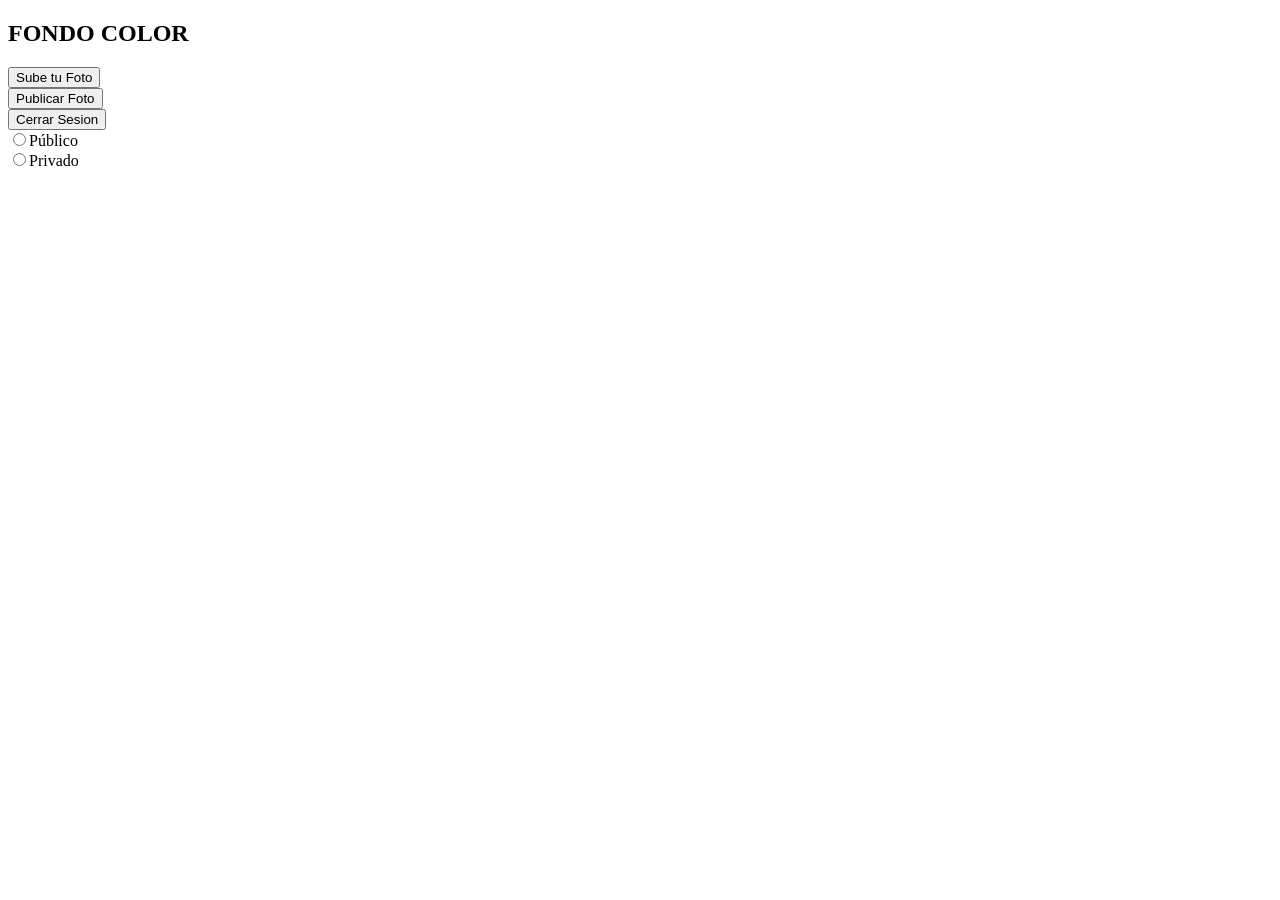
==== src/photo.html @ b3f9422c "subiendo archivos projecto" ====
<!DOCTYPE html>
<html>
<head>
	<title>photos</title>
</head>
<body>
<section class="h1">
<h1>FONDO COLOR</h1>
</section>
<div>
<button>Sube tu Foto</button>
</div>
<div>
<button>Publicar Foto</button>
</div>
<div>
<button>Cerrar Sesion</button>
</div>
<div>
<input type="radio" name="Publico" value="yellow">Público
</div>
<div>
<input type="radio" name="Privado" value="yellow">Privado
</div>

</body>
</html>
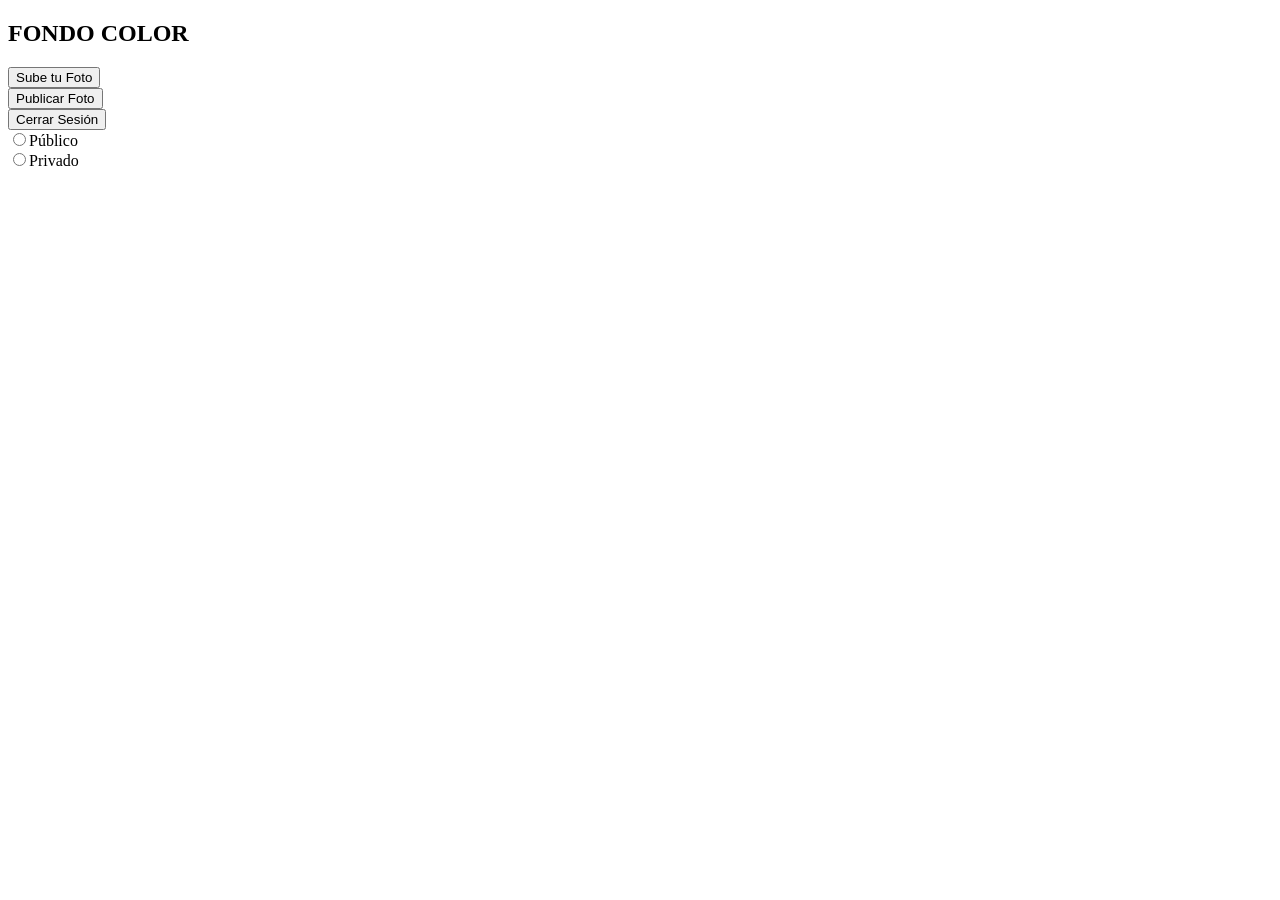
==== commit ae360f3b: "subiendo cambios de Alejandra" ====
--- a/src/photo.html
+++ b/src/photo.html
@@ -14,7 +14,7 @@
 <button>Publicar Foto</button>
 </div>
 <div>
-<button>Cerrar Sesion</button>
+<button>Cerrar Sesión</button>
 </div>
 <div>
 <input type="radio" name="Publico" value="yellow">Público
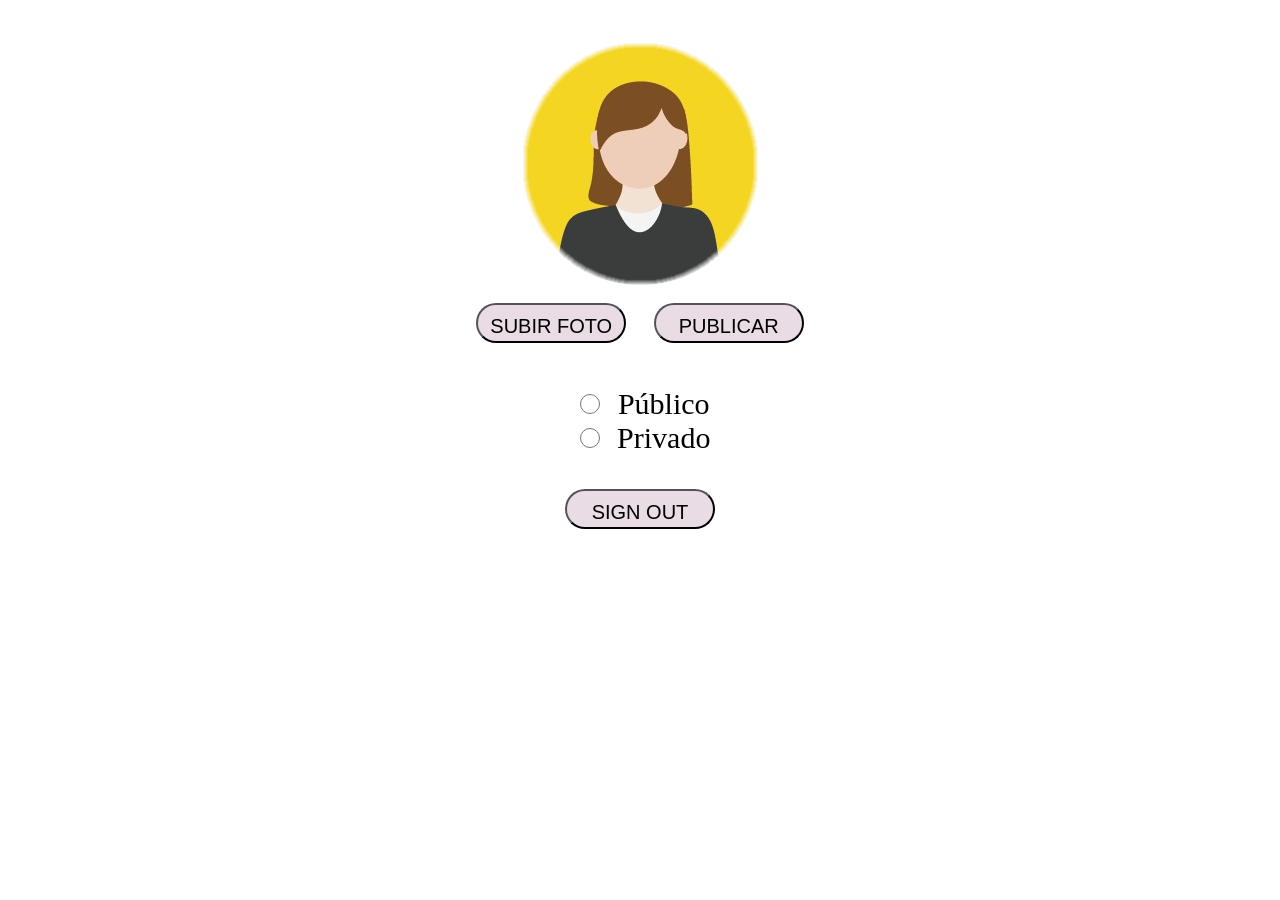
==== commit 1546c152: "photo" ====
--- a/src/photo.html
+++ b/src/photo.html
@@ -1,27 +1,27 @@
 <!DOCTYPE html>
-<html>
+<!DOCTYPE html>
+<html lang="en">
 <head>
-	<title>photos</title>
+	<meta charset="UTF-8">
+	<meta name="viewport" content="width=device-width, initial-scale=1.0">
+	<meta http-equiv="X-UA-Compatible" content="ie=edge">
+	<link rel="stylesheet" href="assets/css/stylephoto.css">
+	<br>
+	<img class name=" PHOTO " id="PHOTO" src="assets/img/CutPaste_2019-08-17_23-38-15-582.png"></img>
+	<title>Sube tus Fotos </title>
 </head>
 <body>
-<section class="h1">
-<h1>FONDO COLOR</h1>
-</section>
-<div>
-<button>Sube tu Foto</button>
-</div>
-<div>
-<button>Publicar Foto</button>
-</div>
-<div>
-<button>Cerrar Sesión</button>
-</div>
-<div>
-<input type="radio" name="Publico" value="yellow">Público
-</div>
-<div>
-<input type="radio" name="Privado" value="yellow">Privado
-</div>
-
+	
+	<br>
+	<section class="buttons">
+			<button class="sphoto">SUBIR FOTO</button>
+		    <button class="Public">PUBLICAR</button>
+	</section>
+	<br>
+	<input type="radio" class="radio"name="Public" value="Public"> Público<br>
+	<input type="radio" class="radio"name="Private" value="Private"> Privado<br>
+	<br>
+	<button class="signOut">SIGN OUT</button>
+</br>
 </body>
 </html>
--- a/src/assets/css/stylephoto.css
+++ b/src/assets/css/stylephoto.css
@@ -0,0 +1,82 @@
+body{
+    text-align: center;
+    font-size: 30px;
+    color: black; 
+    background-color:white;
+
+  
+ }
+ .buttons {
+    text-align: center;
+    font-size: 30px;
+    margin-left: 15%;
+    border-radius: 30px;
+    
+    color: black;
+    margin-top: auto;
+    margin: 0 10px 0 10px;
+    padding: 10px;
+   
+    
+ }
+
+ .usuario {
+    margin-left: 15%;
+    width: 150px;
+ }
+.sphoto  {
+    text-align: center;
+    font-size: 20px;
+    margin-left: 15%;
+    border-radius: 30px;
+    width: 150px;
+    height: 40px;
+    color: black;
+    margin-top: auto;
+    margin: 0 10px 0 10px;
+    padding: 10px;
+    transition: all .3s cubic-bezier(0.67, 0.19, 0.45, 0.83);
+    background-color: #e9dce5;
+}
+.Public {
+    text-align: center;
+    font-size: 20px;
+    margin-left: 15%;
+    border-radius: 30px;
+    width: 150px;
+    height: 40px;
+    color: black;
+    margin-top: auto;
+    margin: 0 10px 0 10px;
+    padding: 10px;
+    transition: all .3s cubic-bezier(0.67, 0.19, 0.45, 0.83);
+    background-color: #e9dce5;
+}
+.signOut {
+    text-align: center;
+    font-size: 20px;
+    margin-left: 15%;
+    border-radius: 30px;
+    width: 150px;
+    height: 40px;
+    color: black;
+    margin-top: auto;
+    margin: 0 10px 0 10px;
+    padding: 10px;
+    transition: all .3s cubic-bezier(0.67, 0.19, 0.45, 0.83);
+    background-color: #e9dce5;
+}
+.radio  {
+    text-align: center;
+    font-size: 20px;
+    margin-left: 15%;
+    border-radius: 30px;
+    width: 20px;
+    height: 20px;
+    color: black;
+    margin-top: auto;
+    margin: 0 10px 0 10px;
+    padding: 10px;
+    background-color: #e9dce5;
+   
+}
